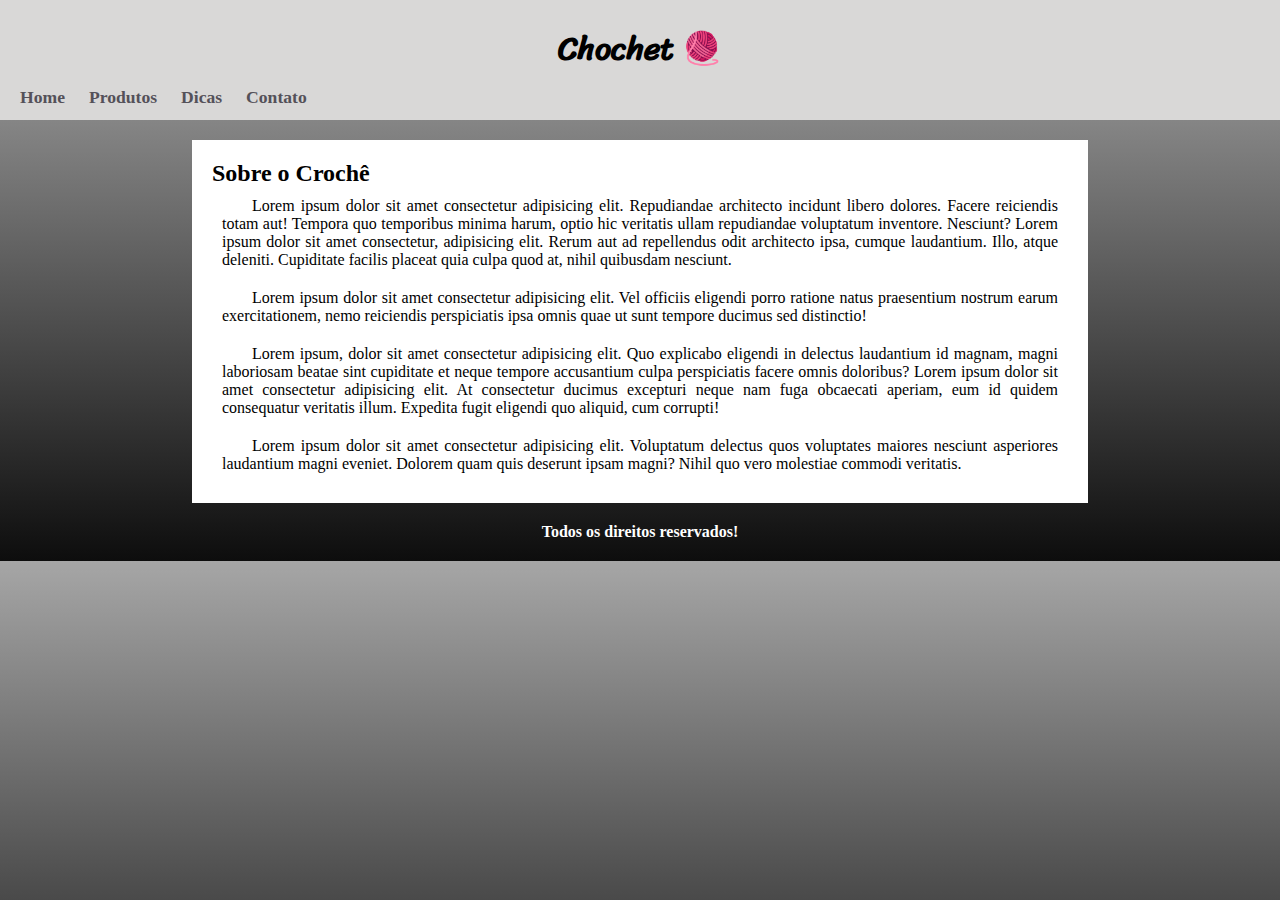
==== css/projeto2-aula043/index.html @ 01905971 "Initial commit" ====
<!DOCTYPE html>
<html lang="pt-br">
<head>
    <meta charset="UTF-8">
    <meta name="viewport" content="width=device-width, initial-scale=1.0">
    <link rel="stylesheet" href="style.css">
    <style>
        @import url('https://fonts.googleapis.com/css2?family=Miss+Fajardose&family=Sriracha&display=swap');
        </style>
    <title>Página Principal</title>
</head>
<body>
    <header>
        <h1>Chochet &#x1F9F6;</h1>
        <ul>
            <li><a href="#">Home</a></li>
            <li><a href="produtos.html">Produtos</a></li>
            <li><a href="dicas.html">Dicas</a></li>
            <li><a href="contato.html">Contato</a></li>
        </ul>
    </header>
    <main>
        <h2>Sobre o Crochê</h1>
        <p>Lorem ipsum dolor sit amet consectetur adipisicing elit. Repudiandae architecto incidunt libero dolores. Facere reiciendis totam aut! Tempora quo temporibus minima harum, optio hic veritatis ullam repudiandae voluptatum inventore. Nesciunt? Lorem ipsum dolor sit amet consectetur, adipisicing elit. Rerum aut ad repellendus odit architecto ipsa, cumque laudantium. Illo, atque deleniti. Cupiditate facilis placeat quia culpa quod at, nihil quibusdam nesciunt.</p>

        <p>Lorem ipsum dolor sit amet consectetur adipisicing elit. Vel officiis eligendi porro ratione natus praesentium nostrum earum exercitationem, nemo reiciendis perspiciatis ipsa omnis quae ut sunt tempore ducimus sed distinctio!</p>

        <p>Lorem ipsum, dolor sit amet consectetur adipisicing elit. Quo explicabo eligendi in delectus laudantium id magnam, magni laboriosam beatae sint cupiditate et neque tempore accusantium culpa perspiciatis facere omnis doloribus? Lorem ipsum dolor sit amet consectetur adipisicing elit. At consectetur ducimus excepturi neque nam fuga obcaecati aperiam, eum id quidem consequatur veritatis illum. Expedita fugit eligendi quo aliquid, cum corrupti!</p>

        <p>Lorem ipsum dolor sit amet consectetur adipisicing elit. Voluptatum delectus quos voluptates maiores nesciunt asperiores laudantium magni eveniet. Dolorem quam quis deserunt ipsam magni? Nihil quo vero molestiae commodi veritatis.</p>
    </main>
    <footer>
        <span>Todos os direitos reservados!</span>
    </footer>
</body>
</html>
---- css/projeto2-aula043/style.css ----
*{
    margin: 0px;
    padding: 0px;
    box-sizing: border-box;
    font-family: 'Times New Roman', Times, serif;
}

.sriracha-regular {
    font-family: "Sriracha", cursive;
    font-weight: 400;
    font-style: normal;
  }

html, body {
    /*background: url(imagens/fundo500-3.jpg) no-repeat;*/
    background-image: linear-gradient(to bottom, #A6A6A6, #0D0D0D); 
    background-size: cover;
}

header {
    background-color: #D9D8D7;
    width: 100vw;
    height: 120px;
    padding: 10px;
}

header h1 {
    font-family:"Sriracha", cursive;
    text-align: center;
    padding: 10px;
}

header li{
    display: inline;
    padding: 10px;
}

header a {
    text-decoration: none;
    font-weight: bold;
    font-size: 1.1em;
    color: #545159;
}

header a:hover {
     color: #58ACFA;
     text-decoration: underline;
     transition: .2s;
}

main {
    background-color: white;
    width: 70vw;
    margin: auto;
    padding: 20px;
    margin-top: 20px;
}

main p {
    text-align: justify;
    text-indent: 30px;
    padding: 10px;
}

footer {
    color: white;
    padding: 20px;
    font-weight: bolder;
    text-align: center;
}
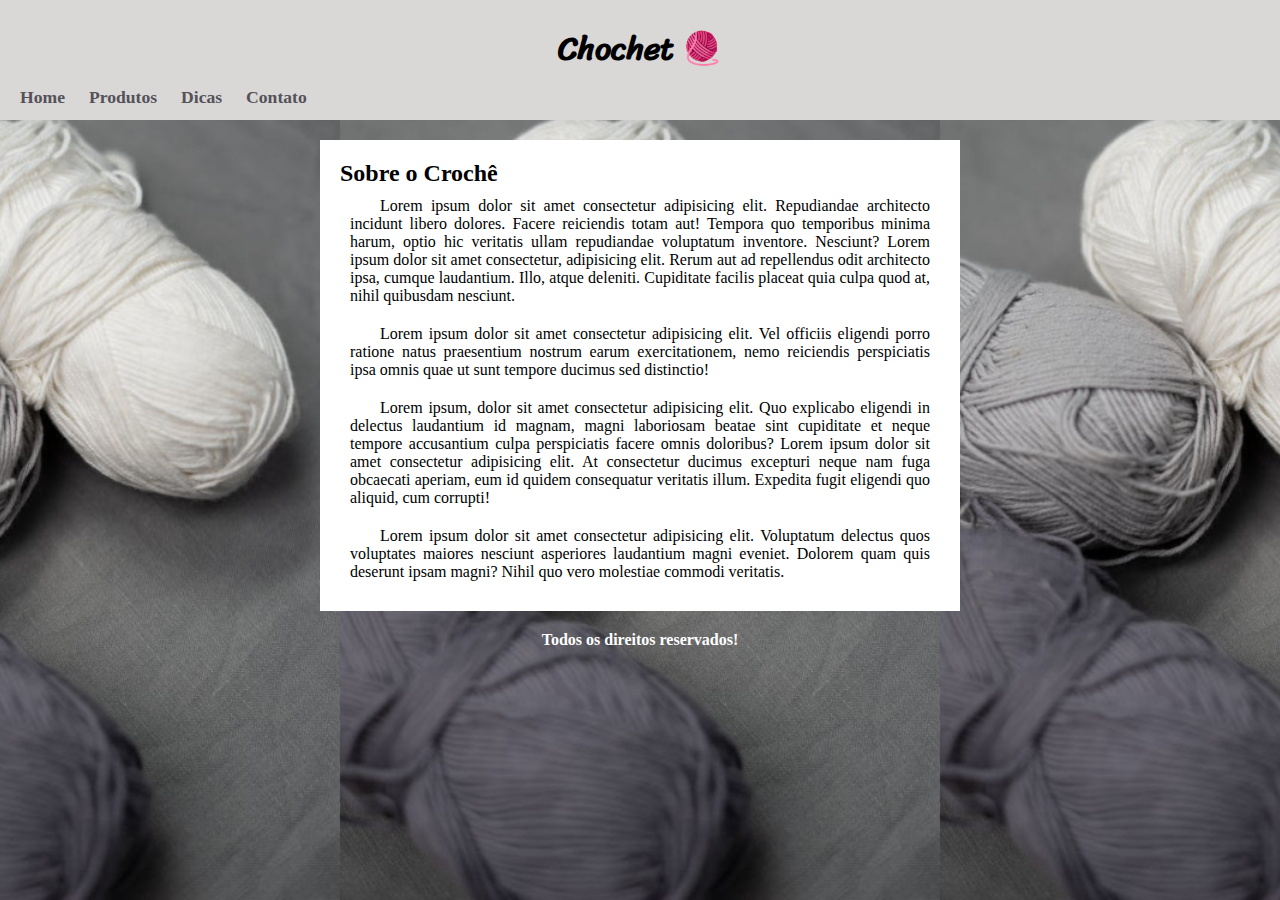
==== commit b30c7eee: "mq" ====
--- a/css/projeto2-aula043/index.html
+++ b/css/projeto2-aula043/index.html
@@ -4,9 +4,7 @@
     <meta charset="UTF-8">
     <meta name="viewport" content="width=device-width, initial-scale=1.0">
     <link rel="stylesheet" href="style.css">
-    <style>
-        @import url('https://fonts.googleapis.com/css2?family=Miss+Fajardose&family=Sriracha&display=swap');
-        </style>
+    <link rel="stylesheet" href="style-telasgrandes.css">
     <title>Página Principal</title>
 </head>
 <body>
--- a/css/projeto2-aula043/style.css
+++ b/css/projeto2-aula043/style.css
@@ -1,3 +1,6 @@
+
+@import url('https://fonts.googleapis.com/css2?family=Miss+Fajardose&family=Sriracha&display=swap');
+
 
 *{
     margin: 0px;
@@ -6,17 +9,11 @@
     font-family: 'Times New Roman', Times, serif;
 }
 
-.sriracha-regular {
-    font-family: "Sriracha", cursive;
-    font-weight: 400;
-    font-style: normal;
-  }
-
 html, body {
-    /*background: url(imagens/fundo500-3.jpg) no-repeat;*/
-    background-image: linear-gradient(to bottom, #A6A6A6, #0D0D0D); 
-    background-size: cover;
-}
+    width: 100vw;
+    height: 100vh;
+    background-image: linear-gradient(to right, #A6A6A6, #0D0D0D);
+ }
 
 header {
     background-color: #D9D8D7;
@@ -51,7 +48,7 @@
 
 main {
     background-color: white;
-    width: 70vw;
+    width: 50vw;
     margin: auto;
     padding: 20px;
     margin-top: 20px;
@@ -63,6 +60,26 @@
     padding: 10px;
 }
 
+main ul {
+    display: block;
+    margin-block-start: 1em;
+    margin-block-end: 1em;
+    margin-inline-start: 0px;
+    margin-inline-end: 0px;
+    padding-inline-start: 40px;
+}
+
+main img {
+    border: 10px solid #D9D8D7;
+    display: block;
+    margin: auto;
+    max-width: 300px;
+}
+
+main p.detalhe {
+    text-indent: 0px;
+}
+
 footer {
     color: white;
     padding: 20px;
--- a/css/projeto2-aula043/style-telasgrandes.css
+++ b/css/projeto2-aula043/style-telasgrandes.css
@@ -0,0 +1,16 @@
+
+@media screen and (min-width: 650px) {
+
+body {
+    background: url(imagens/fundo500-3.jpg) repeat-x;
+    background-size: contain;
+    background-position: center;
+    width: 100vw;
+    height: 100vh;
+}
+
+main {
+    width: 50vw;
+}
+
+}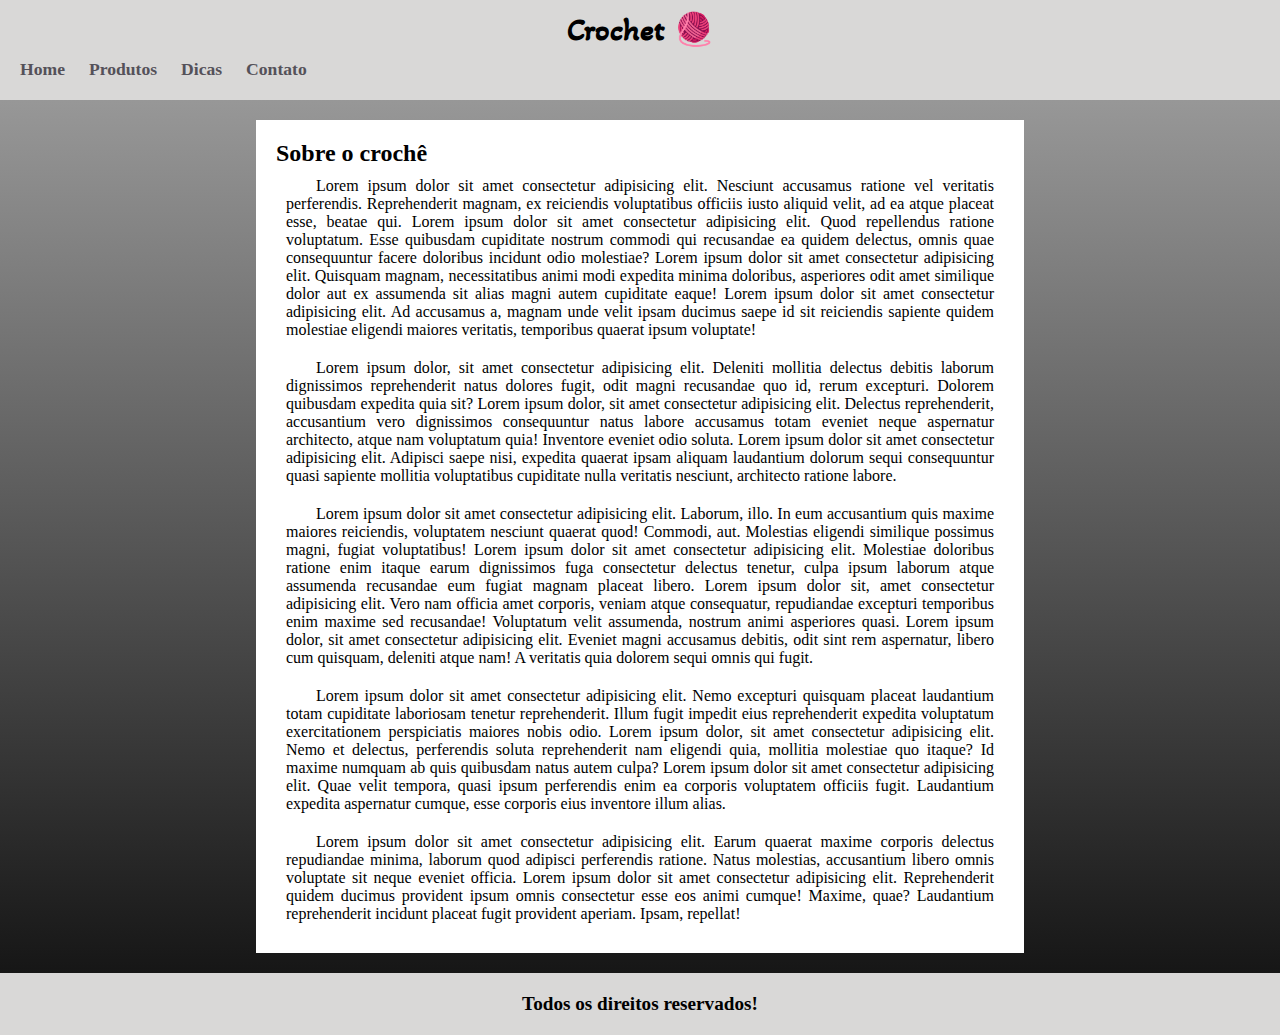
==== commit 1d4bbf62: "atualizações." ====
--- a/css/projeto2-aula043/index.html
+++ b/css/projeto2-aula043/index.html
@@ -3,13 +3,12 @@
 <head>
     <meta charset="UTF-8">
     <meta name="viewport" content="width=device-width, initial-scale=1.0">
-    <link rel="stylesheet" href="style.css">
-    <link rel="stylesheet" href="style-telasgrandes.css">
-    <title>Página Principal</title>
+    <link rel="stylesheet" href="estilos/style.css">
+    <title>Crochet</title>
 </head>
 <body>
     <header>
-        <h1>Chochet &#x1F9F6;</h1>
+        <h1>Crochet &#x1F9F6</h1>
         <ul>
             <li><a href="#">Home</a></li>
             <li><a href="produtos.html">Produtos</a></li>
@@ -18,14 +17,12 @@
         </ul>
     </header>
     <main>
-        <h2>Sobre o Crochê</h1>
-        <p>Lorem ipsum dolor sit amet consectetur adipisicing elit. Repudiandae architecto incidunt libero dolores. Facere reiciendis totam aut! Tempora quo temporibus minima harum, optio hic veritatis ullam repudiandae voluptatum inventore. Nesciunt? Lorem ipsum dolor sit amet consectetur, adipisicing elit. Rerum aut ad repellendus odit architecto ipsa, cumque laudantium. Illo, atque deleniti. Cupiditate facilis placeat quia culpa quod at, nihil quibusdam nesciunt.</p>
-
-        <p>Lorem ipsum dolor sit amet consectetur adipisicing elit. Vel officiis eligendi porro ratione natus praesentium nostrum earum exercitationem, nemo reiciendis perspiciatis ipsa omnis quae ut sunt tempore ducimus sed distinctio!</p>
-
-        <p>Lorem ipsum, dolor sit amet consectetur adipisicing elit. Quo explicabo eligendi in delectus laudantium id magnam, magni laboriosam beatae sint cupiditate et neque tempore accusantium culpa perspiciatis facere omnis doloribus? Lorem ipsum dolor sit amet consectetur adipisicing elit. At consectetur ducimus excepturi neque nam fuga obcaecati aperiam, eum id quidem consequatur veritatis illum. Expedita fugit eligendi quo aliquid, cum corrupti!</p>
-
-        <p>Lorem ipsum dolor sit amet consectetur adipisicing elit. Voluptatum delectus quos voluptates maiores nesciunt asperiores laudantium magni eveniet. Dolorem quam quis deserunt ipsam magni? Nihil quo vero molestiae commodi veritatis.</p>
+        <h2>Sobre o crochê</h2>
+        <p>Lorem ipsum dolor sit amet consectetur adipisicing elit. Nesciunt accusamus ratione vel veritatis perferendis. Reprehenderit magnam, ex reiciendis voluptatibus officiis iusto aliquid velit, ad ea atque placeat esse, beatae qui. Lorem ipsum dolor sit amet consectetur adipisicing elit. Quod repellendus ratione voluptatum. Esse quibusdam cupiditate nostrum commodi qui recusandae ea quidem delectus, omnis quae consequuntur facere doloribus incidunt odio molestiae? Lorem ipsum dolor sit amet consectetur adipisicing elit. Quisquam magnam, necessitatibus animi modi expedita minima doloribus, asperiores odit amet similique dolor aut ex assumenda sit alias magni autem cupiditate eaque! Lorem ipsum dolor sit amet consectetur adipisicing elit. Ad accusamus a, magnam unde velit ipsam ducimus saepe id sit reiciendis sapiente quidem molestiae eligendi maiores veritatis, temporibus quaerat ipsum voluptate!</p>
+        <p>Lorem ipsum dolor, sit amet consectetur adipisicing elit. Deleniti mollitia delectus debitis laborum dignissimos reprehenderit natus dolores fugit, odit magni recusandae quo id, rerum excepturi. Dolorem quibusdam expedita quia sit? Lorem ipsum dolor, sit amet consectetur adipisicing elit. Delectus reprehenderit, accusantium vero dignissimos consequuntur natus labore accusamus totam eveniet neque aspernatur architecto, atque nam voluptatum quia! Inventore eveniet odio soluta. Lorem ipsum dolor sit amet consectetur adipisicing elit. Adipisci saepe nisi, expedita quaerat ipsam aliquam laudantium dolorum sequi consequuntur quasi sapiente mollitia voluptatibus cupiditate nulla veritatis nesciunt, architecto ratione labore.</p>
+        <p>Lorem ipsum dolor sit amet consectetur adipisicing elit. Laborum, illo. In eum accusantium quis maxime maiores reiciendis, voluptatem nesciunt quaerat quod! Commodi, aut. Molestias eligendi similique possimus magni, fugiat voluptatibus! Lorem ipsum dolor sit amet consectetur adipisicing elit. Molestiae doloribus ratione enim itaque earum dignissimos fuga consectetur delectus tenetur, culpa ipsum laborum atque assumenda recusandae eum fugiat magnam placeat libero. Lorem ipsum dolor sit, amet consectetur adipisicing elit. Vero nam officia amet corporis, veniam atque consequatur, repudiandae excepturi temporibus enim maxime sed recusandae! Voluptatum velit assumenda, nostrum animi asperiores quasi. Lorem ipsum dolor, sit amet consectetur adipisicing elit. Eveniet magni accusamus debitis, odit sint rem aspernatur, libero cum quisquam, deleniti atque nam! A veritatis quia dolorem sequi omnis qui fugit.</p>
+        <p>Lorem ipsum dolor sit amet consectetur adipisicing elit. Nemo excepturi quisquam placeat laudantium totam cupiditate laboriosam tenetur reprehenderit. Illum fugit impedit eius reprehenderit expedita voluptatum exercitationem perspiciatis maiores nobis odio. Lorem ipsum dolor, sit amet consectetur adipisicing elit. Nemo et delectus, perferendis soluta reprehenderit nam eligendi quia, mollitia molestiae quo itaque? Id maxime numquam ab quis quibusdam natus autem culpa? Lorem ipsum dolor sit amet consectetur adipisicing elit. Quae velit tempora, quasi ipsum perferendis enim ea corporis voluptatem officiis fugit. Laudantium expedita aspernatur cumque, esse corporis eius inventore illum alias.</p>
+        <p>Lorem ipsum dolor sit amet consectetur adipisicing elit. Earum quaerat maxime corporis delectus repudiandae minima, laborum quod adipisci perferendis ratione. Natus molestias, accusantium libero omnis voluptate sit neque eveniet officia. Lorem ipsum dolor sit amet consectetur adipisicing elit. Reprehenderit quidem ducimus provident ipsum omnis consectetur esse eos animi cumque! Maxime, quae? Laudantium reprehenderit incidunt placeat fugit provident aperiam. Ipsam, repellat!</p>
     </main>
     <footer>
         <span>Todos os direitos reservados!</span>
--- a/css/projeto2-aula043/estilos/style.css
+++ b/css/projeto2-aula043/estilos/style.css
@@ -0,0 +1,97 @@
+
+@import url('https://fonts.googleapis.com/css2?family=Akaya+Kanadaka&display=swap');
+
+* {
+    padding: 0px;
+    margin: 0px;
+    box-sizing: border-box;
+}
+
+:root {
+    --cor00: #58ACFA;
+    --cor01: #D9D8D7;
+    --cor02: #A6A6A6;
+    --cor03: #545159;
+    --cor04: #0D0D0D;
+
+    --font-padrao: 'Times New Roman', Times, serif;
+    --font-destaque: "Akaya Kanadaka", system-ui;
+}
+
+body {
+    background-image: linear-gradient(to bottom, var(--cor02), var(--cor04));
+}
+
+header {
+    width: 100vw;
+    height: 100px;
+    background-color: var(--cor01);
+    padding: 10px;
+}
+
+header h1 {
+    text-align: center;
+    padding-bottom: 10px;
+    font-family: var(--font-destaque);
+}
+
+header li {
+    display: inline-block;
+}
+
+header a {
+    text-decoration: none;
+    padding: 10px;
+    color: var(--cor03);
+    font-weight: bold;
+    font-size: 1.1em;
+}
+
+header a:hover {
+    color: var(--cor00);
+    transition: 0.2s;
+    text-decoration: underline;
+}
+
+main {
+    background-color: white;
+    width: 60vw;
+    margin: auto;
+    padding: 20px;
+    margin-top: 20px;
+    margin-bottom: 20px;
+}
+
+main p {
+    text-align: justify;
+    text-indent: 30px;
+    padding: 10px;
+}
+
+main ul {
+    display: block;
+    margin-block-start: 1em;
+    margin-block-end: 1em;
+    margin-inline-start: 0px;
+    margin-inline-end: 0px;
+    padding-inline-start: 40px;
+}
+
+main img {
+    border: 10px solid var(--cor01);
+    display: block;
+    margin: auto;
+    max-width: 300px;
+}
+
+main p.detalhe {
+    text-indent: 0px;
+}
+
+footer {
+    background-color: var(--cor01);
+    padding: 20px;
+    font-weight: bolder;
+    text-align: center;
+    font-size: 1.2em;
+}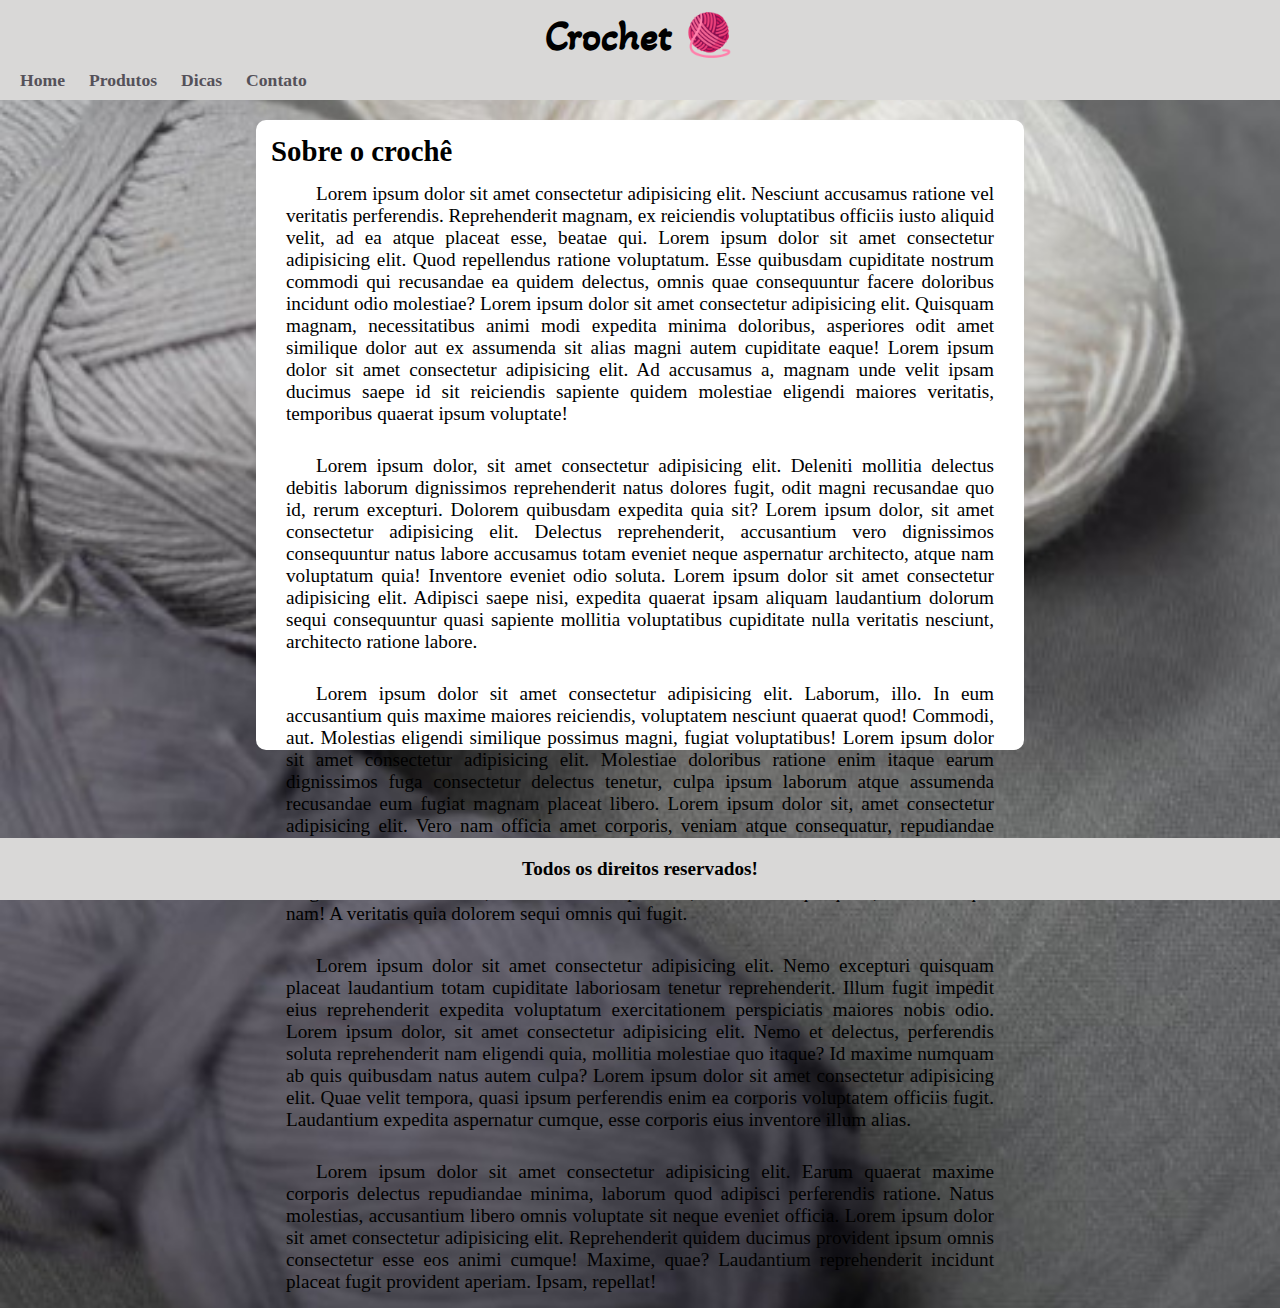
==== commit 3170629a: "finalizações." ====
--- a/css/projeto2-aula043/index.html
+++ b/css/projeto2-aula043/index.html
@@ -4,6 +4,7 @@
     <meta charset="UTF-8">
     <meta name="viewport" content="width=device-width, initial-scale=1.0">
     <link rel="stylesheet" href="estilos/style.css">
+    <link rel="stylesheet" href="estilos/telas-grandes.css">
     <title>Crochet</title>
 </head>
 <body>
@@ -25,7 +26,7 @@
         <p>Lorem ipsum dolor sit amet consectetur adipisicing elit. Earum quaerat maxime corporis delectus repudiandae minima, laborum quod adipisci perferendis ratione. Natus molestias, accusantium libero omnis voluptate sit neque eveniet officia. Lorem ipsum dolor sit amet consectetur adipisicing elit. Reprehenderit quidem ducimus provident ipsum omnis consectetur esse eos animi cumque! Maxime, quae? Laudantium reprehenderit incidunt placeat fugit provident aperiam. Ipsam, repellat!</p>
     </main>
     <footer>
-        <span>Todos os direitos reservados!</span>
+        <p>Todos os direitos reservados!</p>
     </footer>
 </body>
 </html>--- a/css/projeto2-aula043/estilos/style.css
+++ b/css/projeto2-aula043/estilos/style.css
@@ -20,6 +20,7 @@
 
 body {
     background-image: linear-gradient(to bottom, var(--cor02), var(--cor04));
+    min-height: 100vh;
 }
 
 header {
@@ -56,16 +57,17 @@
 main {
     background-color: white;
     width: 60vw;
+    height: 70vh;
     margin: auto;
-    padding: 20px;
+    padding: 15px;
     margin-top: 20px;
-    margin-bottom: 20px;
+    border-radius: 10px;
 }
 
 main p {
     text-align: justify;
     text-indent: 30px;
-    padding: 10px;
+    padding: 15px;
 }
 
 main ul {
@@ -84,14 +86,22 @@
     max-width: 300px;
 }
 
+img#phone {display: block;}
+img#tablet {display: none;}
+img#pc {display: none;}
+
 main p.detalhe {
     text-indent: 0px;
+    padding: 10px;
 }
 
 footer {
     background-color: var(--cor01);
-    padding: 20px;
+    font-size: 1.2em;
     font-weight: bolder;
     text-align: center;
-    font-size: 1.2em;
+    padding: 20px;
+    position: fixed;
+    width: 100vw;
+    bottom: 0px;
 }--- a/css/projeto2-aula043/estilos/telas-grandes.css
+++ b/css/projeto2-aula043/estilos/telas-grandes.css
@@ -0,0 +1,38 @@
+
+@media screen and (min-width: 760px) and (max-width: 922px) {
+
+    body {
+        background-image: url(../imagens/fundo500.jpg);
+        background-size: cover;
+    }
+
+    img#phone {display: none;}
+    img#tablet {display: block;}
+    img#pc {display: none;}
+}
+
+@media screen and (min-width: 922px) {
+
+    body {
+        background: url(../imagens/fundo500-3.jpg) no-repeat;
+        background-size: cover;
+        background-position: left;
+    }
+
+    header {
+        height: 100px;
+    }
+
+    header h1 {
+        font-size: 2.6em;
+    }
+
+    main {
+        font-size: 1.2em;
+    }
+
+    img#phone {display: none;}
+    img#tablet {display: none;}
+    img#pc {display: block;}
+
+}